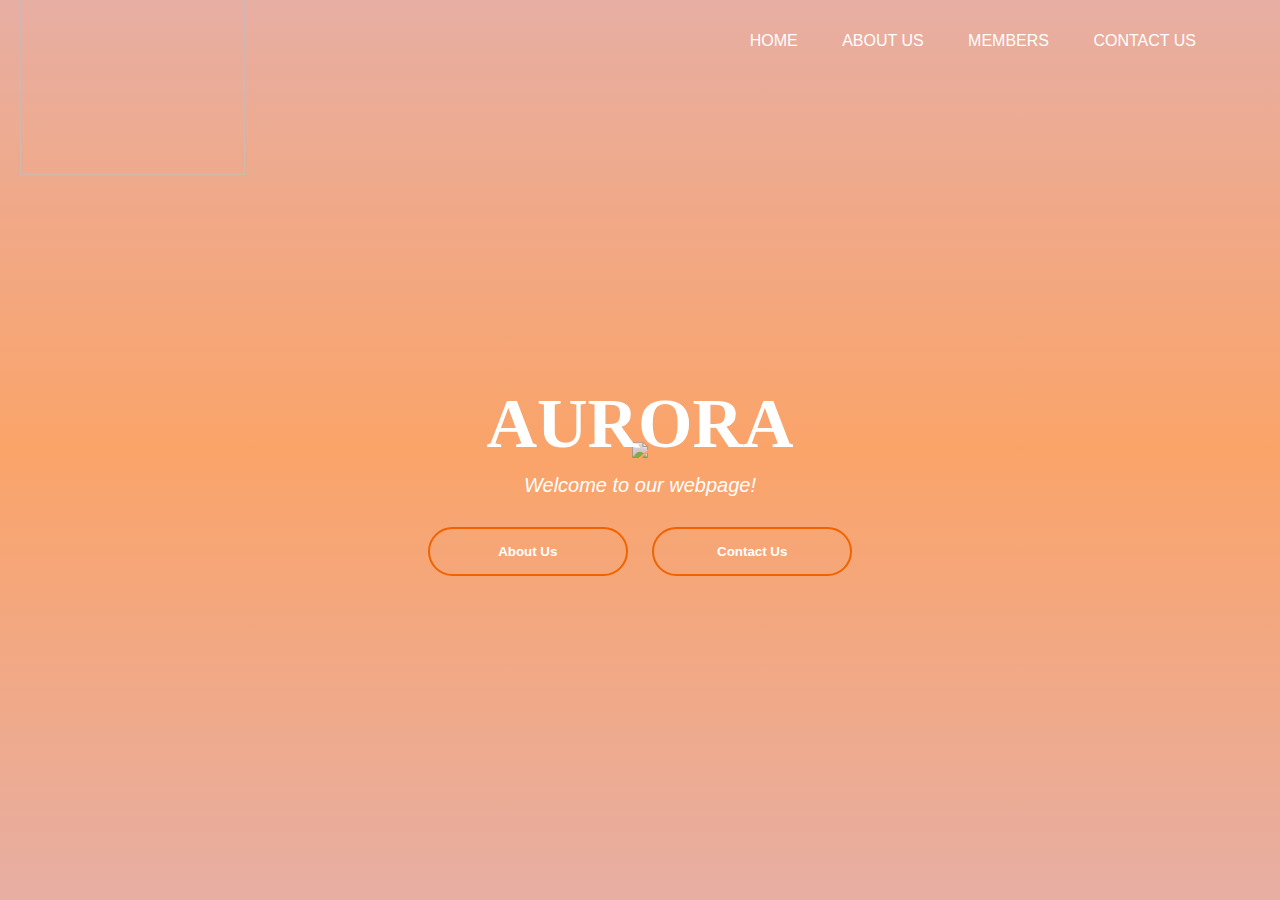
==== index.html @ 5a52d17b "Merge branch 'main' of https://github.com/Miggyctus/E-Commerce" ====
<html>
    <head> 
        <title>AURORA</title>
        <link rel="stylesheet" href="style.css">
    </head>
    <body>
        <div class="banner_home">
            <img src="background1.png" class="backgroundimg">
            <img src="logo.png" class = "logo"> 
            <div class="navbar"> 
                <ul>
                    <li><a href="index.html">Home</a></li>
                    <li><a href="about_us.html">about us</a></li>
                    <li><a href="intro.html">members</a></li>
                    <li><a href="contact.html">contact us</a></li>
                </ul>
            </div> 
            <div class="content_home">
                <h1>AURORA</h1>
                <p>Welcome to our webpage!</p>
                <div>
                    <button type="button" onclick="location.href='about_us.html'"><span></span>About Us</button>
                    <button type="button" onclick="location.href='contact.html'"><span></span>Contact Us</button>
                </div>
            </div>
        </div>
    </body>
</html>
---- style.css ----
*{
    margin: 0;
    padding: 0;
    font-family: sans-serif;
}
.banner_home{
    width: 100%;
    height: 100vh;
    background-image:linear-gradient(rgba(223, 147, 132, 0.75), rgba(249, 133, 55, 0.75), rgba(223, 147, 132, 0.75));
    background-size: contain;
    background-position: center;
    background-repeat: no-repeat; 
}

.banner_about_us{
    width: 100%;
    height: 100vh;
    background-image:linear-gradient(rgba(223, 147, 132, 0.75), rgba(249, 133, 55, 0.75), rgba(223, 147, 132, 0.75)), url(background2.png);
    background-size: contain;
    background-position: center;
    background-repeat: no-repeat; 
}

.banner_intro{
    width: 100%;
    height: 100vh;
    background-image:linear-gradient(rgba(223, 147, 132, 0.75), rgba(249, 133, 55, 0.75), rgba(223, 147, 132, 0.75));
    background-position: center;
    background-repeat: no-repeat; 
}

.banner_contact{
    position: fixed;
    width: 100%;
    height: 100vh;
    background-image:linear-gradient(rgba(223, 147, 132, 0.75), rgba(249, 133, 55, 0.75), rgba(223, 147, 132, 0.75));
    background-size: cover;
    background-position: center;
    background-repeat: no-repeat; 
}


.navbar{
    width: 90%;
    margin: auto;
    padding-top: 50px;
    display: flex;
    align-items:end;
    justify-content: space-between;
}
.backgroundimg
{
    position: absolute;
    top: 50%;
    left: 50%;
    transform: translate(-50%, -50%);
    text-align: center;
    opacity: 75%;
}
.logo{
    width: 225px;
    top: -50px;
    left: 20px;
    position: absolute;
    cursor: pointer;
    opacity: 60%;
}
.navbar ul{
    margin-left: auto;
    margin-top: -5%;
}
.navbar ul li{
    list-style: none;
    display: inline-block;
    margin: 0 20px;
    position: relative;
}

.navbar ul li a{
    text-decoration: none;
    color: #ffffff;
    text-transform: uppercase;
}

.navbar ul li::after{
    content: '';
    height: 3px;
    width: 0;
    background-color: #d96817;
    position: absolute;
    left: 0;
    bottom: -10px;
    transition: 0.5s;
}

.navbar ul li:hover::after{
    width: 100%;
}

.content_home{
    width: 100%;
    position: absolute;
    top: 50%;
    transform: translateY(-50%);
    text-align: center;
    color: #fff;
}

.content_home h1{
    font-family: serif;
    font-size: 70px;
    margin-top: 80px;
}
.content_home p{
    margin: 10px auto;
    font-size: 20px;
    font-style: italic;
    font-weight: 100;
    text-align: center;
    max-width: 60%;
}

.content_home button{
    width: 200px;
    padding: 15px 0;
    text-align: center;
    margin: 20px 10px;
    border-radius: 25px;
    font-weight: bold;
    border: 2px solid #ef6401;
    background: transparent;
    color: #ffffff;
    cursor: pointer;
    position: relative;
    overflow: hidden;
}

.content_home span{
    background: #ec8d3a;
    height: 100%;
    width: 0%;
    border-radius: 25px;
    position: absolute;
    left: 0;
    bottom: 0;
    z-index: -1;
    transition: 0.5s;
}

.content_home button:hover span{
    width: 100%;
}

.content_home button:hover{
    border: none;
}

.content_intro{
    width: 100%;
    position: absolute;
    top: 50%;
    transform: translateY(-50%);
    text-align: center;
    color: #fff;
}

.team-member-image{
    width: 200px; 
    box-shadow: 0px 5px 15px 0px rgba(28, 0, 181, 0.3);
}
.team-slider {
    display: flex;
    overflow: hidden;
    justify-content: flex-start;
    width: 100%;
    align-items: center; /* Center the content vertically */
}

.team-card {
    display: flex;
    flex-direction: column;
    flex: 0 0 auto; /* Allow cards to take their natural width */
    min-width: 100%; /* Set minimum width of each card */
    transition: transform 0.5s ease; /* Smooth sliding transition */
    text-align: center; /* Center the content inside each card */
    justify-content: center;

}

.team-card h2 {
    justify-content: center;
    font-size: 50px;
    align-items: center;
    margin-top: 20px;
    color: #fff;
    font-family: "Poppins", sans-serif;
    font-weight: 800;
    font-style: normal;
    margin-bottom: 10px;
}
.team-card .description
{
    width: 50%;
    display: flex;
    flex-direction: initial;
    justify-content: center;
    align-items: center;
    margin-left: 30%;
    
}

.team-card p {
    font-size: 20px;
    line-height: 1.5;
    text-align: justify;
    overflow-wrap: break-word;
    margin: 20px auto;
    max-width: 60%; /* Adjust as needed */
    color: #fff;
    font-family: "Poppins", sans-serif;
    font-weight: 400;
    font-style: normal;
}

.active {
    transform: translateX(0); /* Initial position */
}
.buttons{
    display: flex;
    flex-direction: row;
    justify-content: center;
    align-items: center;
    gap: 20px;
}

.buttons .button1 button{
    width: 100px;
    padding: 15px 0;
    text-align: center;
    margin: 20px 10px;
    border-radius: 25px;
    font-weight: bold;
    border: 2px solid #fc7412;
    background: transparent;
    color: #ffffff;
    cursor: pointer;
    position: relative;
    overflow: hidden;
}
.buttons .button1 button span{
    background: #ec8d3a;
    height: 100%;
    width: 0%;
    border-radius: 25px;
    position: absolute;
    right: 0;
    bottom: 0;
    z-index: -1;
    transition: 0.5s;
}

.buttons .button1 button:hover span{
    width: 100%;
}

.buttons .button1 button:hover{
    border: none;
}


.buttons .button2 button{
    width: 100px;
    padding: 15px 0;
    text-align: center;
    margin: 20px 10px;
    border-radius: 25px;
    font-weight: bold;
    border: 2px solid #fc7412;
    background: transparent;
    color: #ffffff;
    cursor: pointer;
    position: relative;
    overflow: hidden;
}
.buttons .button2 button span{
    background: #ec8d3a;
    height: 100%;
    width: 0%;
    border-radius: 25px;
    position: absolute;
    left: 0;
    bottom: 0;
    z-index: -1;
    transition: 0.5s;
}

.buttons .button2 button:hover span{
    width: 100%;
}

.buttons .button2 button:hover{
    border: none;
}


.loading{
    width: 100%;
    height: auto;
    display: flex;
    justify-content: center;
    align-items: center;
}

.loading .line_box{
    margin-top: 2px;
    width: 40%;
    height: 20px;
    border: 2px solid #ff9d00;
    border-radius: 20px;
}

.loading .line_box .line{
    height: 20px;
    border-radius: 20px;
    background: #ff9d00;
    animation: loading 5s infinite cubic-bezier(0, 0, 0, 0);
}

.loading.finished .line {
    animation-play-state: paused; /* Pause the animation when finished */
}

@keyframes loading{
    0%{
        width: 0%;
    }
    100%{
        width: 100%;
    }
}

.content_about_us {
    width: 100%;
    position: absolute;
    top: 50%;
    left: 50%;
    transform: translate(-50%, -50%);
    text-align: center;
    color: #fff;
}
.content_about_us h1{
    font-family: serif;
    font-size: 30px;
    justify-content: center;
}
.content_about_us p{
    margin: 20px auto;
    font-size: 20px;
    font-style: italic;
    font-weight: 100;
    text-align: justify;
    max-width: 60%;
}

.content_contact{
    width: 80%;
    margin: 20px auto;
}

.contact_box{
    background: #ffffff;
    display: flex;
}

.contact_left{
    flex-basis: 60%;
    padding: 40px 60px;
}

.contact_right{
    color: #fff;
    flex-basis: 40%;
    padding: 40px;
    background: #ff9d00;
}

.contact_right table{
    color: #fff;
}
.content_contact h1{
    color: #fff;
    font-family: "Poppins", sans-serif;
    font-weight: 800;
    font-style: normal;
    margin-bottom: 10px;
}
.content_contact p{
    color: #fff;
    font-family: "Poppins", sans-serif;
    font-weight: 400;
    font-style: normal;
    margin-bottom: 30px;
}
.contact_left h3{
    color: #ff9d00;
    font-weight: 600;
    margin-bottom: 30px;
}

.input_row{
    display: flex;
    justify-content: space-between;
    margin-bottom: 20px;
}
.input_group{
    flex-basis: 45%;
}
input{
    width: 100%;
    border: none;
    border-bottom: 1px solid #ccc;
    outline: none;
    padding-bottom: 5px;
}

textarea{
    width: 100%;
    border: 1px solid #ccc;
    outline: none;
    padding: 10px;
    box-sizing: border-box;
}
label{
    margin-bottom: 6px;
    display: block;
    color: #ff9d00;
}

.contact_left button{
    background: #ff9d00;
    width: 17%;
    border: none;
    outline: none;
    color: #fff;
    height: 40px;
    border-radius: 30px;
    margin-top: 20px;
    box-shadow: 0px 5px 15px 0px rgba(28, 0, 181, 0.3);
}

.contact_right h3{
    font-weight: 600;
    margin-bottom: 30px;
}

tr td:first-child{
    padding-right: 20px;
}

tr td{
    padding-top: 20px;
}
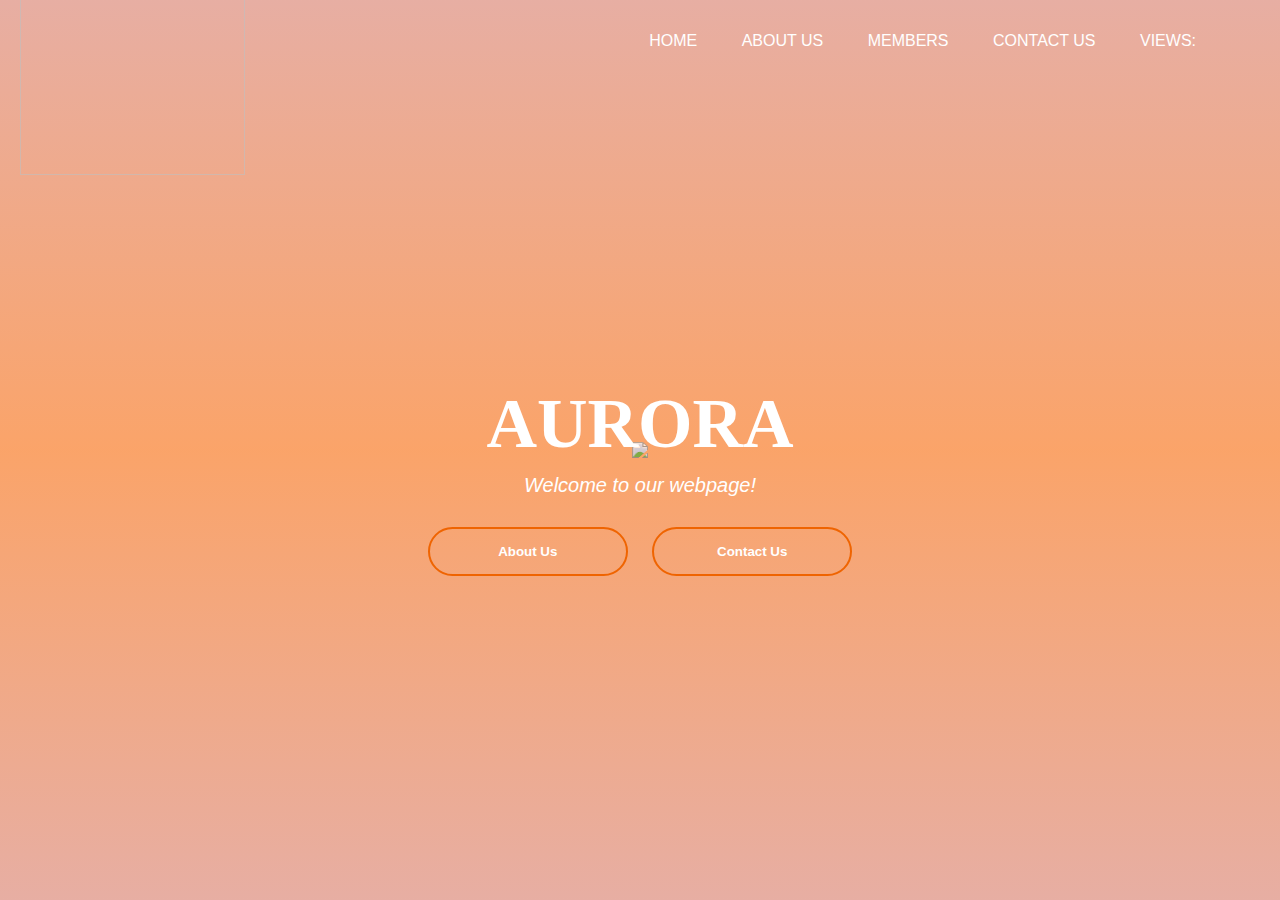
==== commit c4026ba7: "FUNCIONA EL COUNTER" ====
--- a/index.html
+++ b/index.html
@@ -2,6 +2,7 @@
     <head> 
         <title>AURORA</title>
         <link rel="stylesheet" href="style.css">
+        <script src="counter.js"></script>
     </head>
     <body>
         <div class="banner_home">
@@ -13,6 +14,7 @@
                     <li><a href="about_us.html">about us</a></li>
                     <li><a href="intro.html">members</a></li>
                     <li><a href="contact.html">contact us</a></li>
+                    <li><a href="#">views: <span id="view-count"></span></a></li>
                 </ul>
             </div> 
             <div class="content_home">
